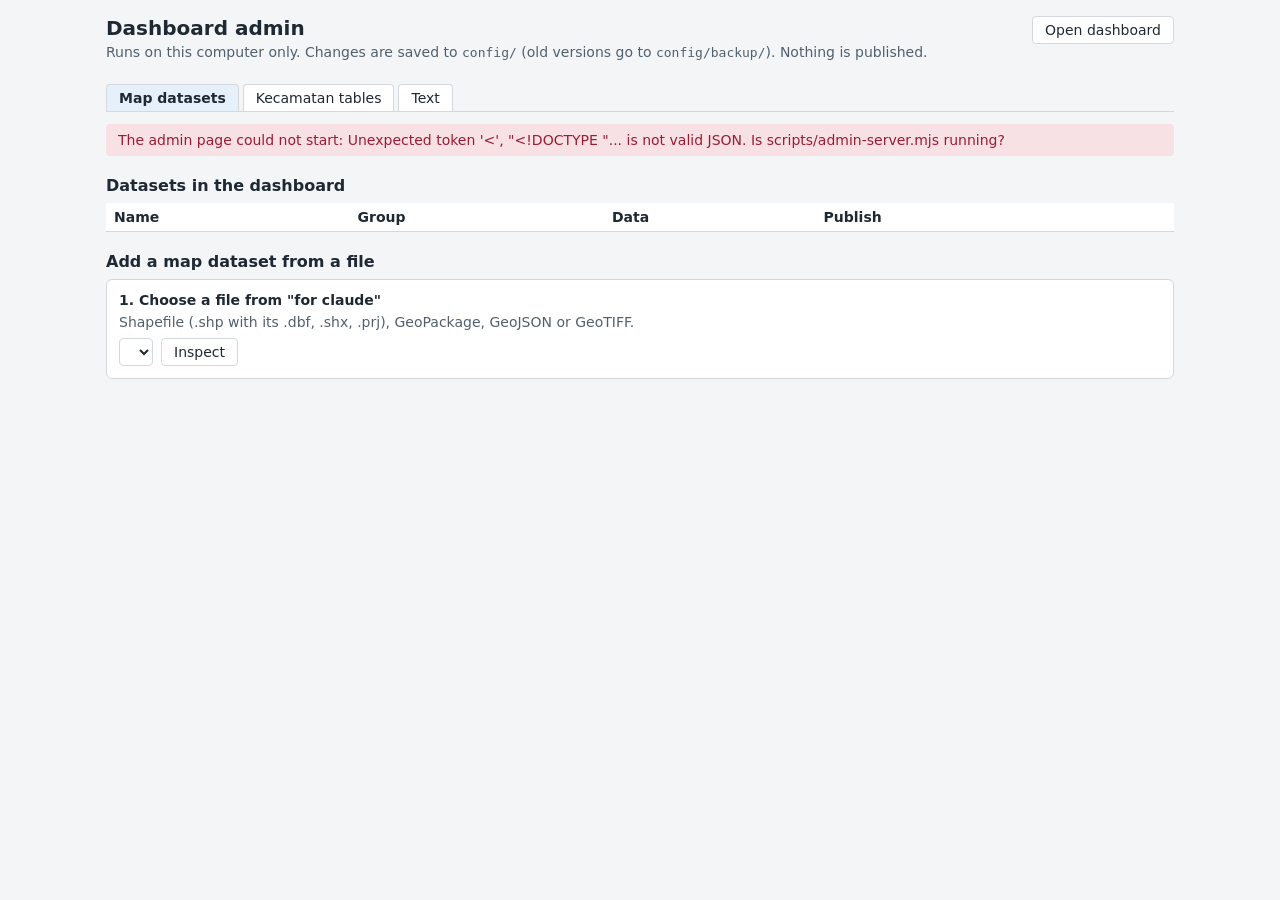
==== admin/index.html @ ed9c8221 "Aceh Tamiang disaster dashboard: first version for colleague review Static MapLibre dashboard for th" ====
<!doctype html>
<html lang="en">
<head>
  <meta charset="utf-8">
  <meta name="viewport" content="width=device-width, initial-scale=1">
  <title>Dashboard admin (local)</title>
  <link rel="stylesheet" href="admin.css">
</head>
<body>
  <header class="top">
    <div>
      <h1>Dashboard admin</h1>
      <p class="muted">Runs on this computer only. Changes are saved to <code>config/</code> (old versions go to <code>config/backup/</code>). Nothing is published.</p>
    </div>
    <a class="button" href="/" target="_blank">Open dashboard</a>
  </header>

  <nav class="tabs" role="tablist">
    <button type="button" role="tab" data-tab="datasets" aria-selected="true">Map datasets</button>
    <button type="button" role="tab" data-tab="tables" aria-selected="false">Kecamatan tables</button>
    <button type="button" role="tab" data-tab="text" aria-selected="false">Text</button>
  </nav>

  <p id="message" class="message" role="status" hidden></p>

  <!-- Map datasets -->
  <section id="tab-datasets" class="tab">
    <h2>Datasets in the dashboard</h2>
    <table class="list">
      <thead><tr><th>Name</th><th>Group</th><th>Data</th><th>Publish</th><th></th></tr></thead>
      <tbody id="dataset-rows"></tbody>
    </table>

    <h2>Add a map dataset from a file</h2>
    <ol class="steps">
      <li>
        <h3>1. Choose a file from "for claude"</h3>
        <p class="muted">Shapefile (.shp with its .dbf, .shx, .prj), GeoPackage, GeoJSON or GeoTIFF.</p>
        <div class="row">
          <select id="map-file"></select>
          <button type="button" id="map-inspect">Inspect</button>
        </div>
        <pre id="map-info" class="info" hidden></pre>
      </li>
      <li id="map-type-step" hidden>
        <h3>2. What kind of data is it?</h3>
        <select id="map-type">
          <option value="classes">Polygons with classes (e.g. hazard index Rendah/Sedang/Tinggi)</option>
          <option value="extent">Polygons as one area (e.g. observed flood extent)</option>
          <option value="raster-sum">Raster of counts (e.g. population per cell)</option>
          <option value="raster-classes">Raster of classes (e.g. land cover)</option>
        </select>
        <div id="map-type-options"></div>
      </li>
      <li id="map-meta-step" hidden>
        <h3>3. Describe it</h3>
        <div id="map-meta"></div>
        <button type="button" id="map-process" class="primary">Process</button>
      </li>
      <li id="map-result-step" hidden>
        <h3>4. Check the result</h3>
        <pre id="map-log" class="info"></pre>
        <div id="map-summary"></div>
        <button type="button" id="map-save" class="primary" hidden>Add to dashboard</button>
      </li>
    </ol>
  </section>

  <!-- Kecamatan tables -->
  <section id="tab-tables" class="tab" hidden>
    <h2>Add numbers per kecamatan from a spreadsheet</h2>
    <ol class="steps">
      <li>
        <h3>1. Fill in the template</h3>
        <p><a href="/templates/Template_Data_Kecamatan.xlsx" download>Download Template_Data_Kecamatan.xlsx</a>. One row per kecamatan; leave a cell empty when there is no data (it shows as "—", never as zero). Describe every column in the "Kolom" sheet. Save the filled file in "for claude".</p>
      </li>
      <li>
        <h3>2. Choose the filled file and check it</h3>
        <div class="row">
          <select id="table-file"></select>
          <button type="button" id="table-inspect">Check</button>
        </div>
        <div id="table-check"></div>
      </li>
      <li id="table-meta-step" hidden>
        <h3>3. Describe it and choose where it appears</h3>
        <div id="table-meta"></div>
        <div id="table-columns"></div>
        <button type="button" id="table-save" class="primary">Process and add to dashboard</button>
        <pre id="table-log" class="info" hidden></pre>
      </li>
    </ol>
  </section>

  <!-- Text -->
  <section id="tab-text" class="tab" hidden>
    <h2>Dashboard text</h2>
    <p class="muted">Every label and sentence on the dashboard, in Indonesian and English. Dataset names, sources and methods are edited under Map datasets.</p>
    <div id="text-fields"></div>
    <h3>Limitations (shown in "Tentang data")</h3>
    <div id="text-limitations"></div>
    <p class="row">
      <button type="button" id="text-add-limitation">Add a limitation</button>
      <button type="button" id="text-save" class="primary">Save text</button>
    </p>
  </section>

  <dialog id="edit-dialog">
    <form method="dialog">
      <h2 id="edit-title"></h2>
      <div id="edit-fields"></div>
      <p class="row">
        <button value="cancel">Cancel</button>
        <button value="save" class="primary" id="edit-save">Save</button>
      </p>
    </form>
  </dialog>

  <script type="module" src="admin.js"></script>
</body>
</html>
---- admin/admin.css ----
:root {
  --page: #f3f5f7;
  --surface: #ffffff;
  --text: #1f2933;
  --muted: #52606d;
  --border: #d3d9df;
  --focus: #0b5cad;
  --selected-bg: #e6f0fa;
  --error: #9b1c31;
}

* { box-sizing: border-box; }

body {
  margin: 0 auto;
  max-width: 1100px;
  padding: 16px;
  font-family: system-ui, -apple-system, "Segoe UI", Roboto, sans-serif;
  font-size: 14px;
  color: var(--text);
  background: var(--page);
}

h1 { font-size: 20px; margin: 0 0 4px; }
h2 { font-size: 16px; margin: 20px 0 8px; }
h3 { font-size: 14px; margin: 0 0 6px; }
p { margin: 0 0 8px; }
.muted { color: var(--muted); }
code { font-size: 13px; }

:focus-visible { outline: 2px solid var(--focus); outline-offset: 2px; }

.top {
  display: flex;
  justify-content: space-between;
  align-items: flex-start;
  gap: 16px;
}

button, .button, select, input, textarea {
  font: inherit;
  color: inherit;
}

button, .button {
  padding: 5px 12px;
  border: 1px solid var(--border);
  border-radius: 4px;
  background: var(--surface);
  cursor: pointer;
  text-decoration: none;
  white-space: nowrap;
}

button.primary {
  background: var(--focus);
  border-color: var(--focus);
  color: #ffffff;
}

button:disabled { opacity: 0.5; cursor: wait; }

select, input, textarea {
  padding: 4px 6px;
  border: 1px solid var(--border);
  border-radius: 4px;
  background: var(--surface);
  max-width: 100%;
}

input[type="color"] { padding: 0; width: 36px; height: 28px; }
textarea { width: 100%; min-height: 54px; }

.tabs {
  display: flex;
  gap: 4px;
  margin-top: 16px;
  border-bottom: 1px solid var(--border);
}

.tabs button {
  border-bottom: 0;
  border-radius: 4px 4px 0 0;
}

.tabs button[aria-selected="true"] {
  background: var(--selected-bg);
  font-weight: 600;
}

.message {
  margin: 12px 0 0;
  padding: 8px 12px;
  border-radius: 4px;
  background: var(--selected-bg);
}

.message.error { background: #f8e1e5; color: var(--error); }

.list {
  width: 100%;
  border-collapse: collapse;
  background: var(--surface);
}

.list th, .list td {
  padding: 6px 8px;
  border-bottom: 1px solid var(--border);
  text-align: left;
  vertical-align: top;
}

.list td:last-child { text-align: right; white-space: nowrap; }

.steps {
  margin: 0;
  padding: 0;
  list-style: none;
}

.steps > li {
  margin-bottom: 12px;
  padding: 12px;
  background: var(--surface);
  border: 1px solid var(--border);
  border-radius: 6px;
}

.row {
  display: flex;
  flex-wrap: wrap;
  align-items: center;
  gap: 8px;
}

.info {
  max-height: 260px;
  overflow: auto;
  margin: 8px 0;
  padding: 8px;
  background: var(--page);
  border-radius: 4px;
  font-size: 12px;
  white-space: pre-wrap;
}

.fields {
  display: grid;
  grid-template-columns: minmax(140px, 220px) minmax(0, 1fr) minmax(0, 1fr);
  gap: 6px 10px;
  align-items: center;
  margin: 8px 0 12px;
}

.fields label { font-weight: 600; }
.fields .hint { grid-column: 2 / -1; color: var(--muted); font-size: 12px; margin-top: -4px; }
.fields .wide { grid-column: 2 / -1; }

.classes td input[type="text"] { width: 100%; }

.check { margin: 4px 0; }
.problems { color: var(--error); }

dialog {
  width: min(760px, 100%);
  border: 1px solid var(--border);
  border-radius: 6px;
}

@media (max-width: 700px) {
  .fields { grid-template-columns: minmax(0, 1fr); }
  .fields .hint, .fields .wide { grid-column: auto; }
  .top { flex-direction: column; }
  /* Wide tables scroll inside themselves instead of widening the page. */
  .list { display: block; overflow-x: auto; }
}
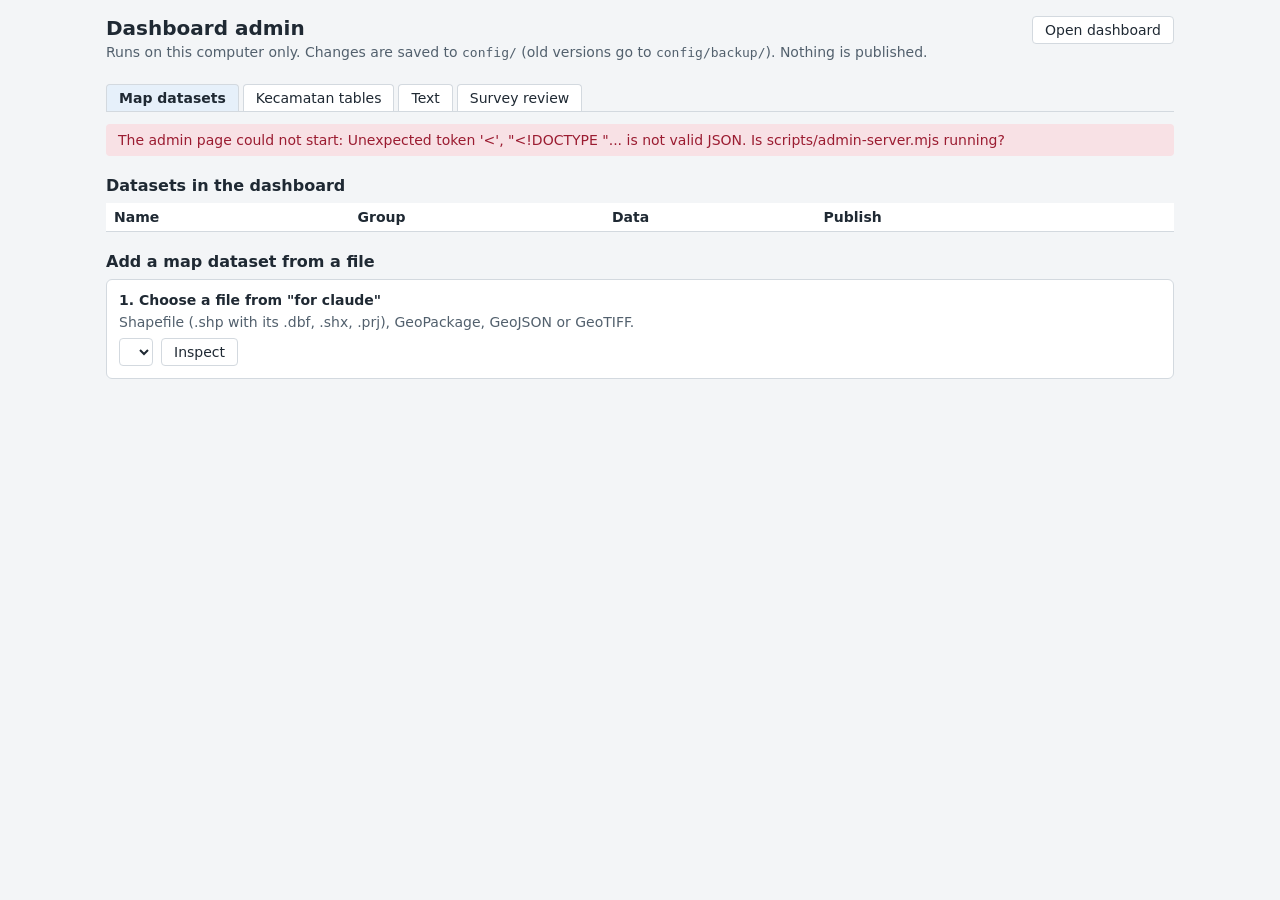
==== commit 88da9add: "Add Survey review: curate Drive uploads before publishing The local admin page gets a Survey review " ====
--- a/admin/index.html
+++ b/admin/index.html
@@ -19,6 +19,7 @@
     <button type="button" role="tab" data-tab="datasets" aria-selected="true">Map datasets</button>
     <button type="button" role="tab" data-tab="tables" aria-selected="false">Kecamatan tables</button>
     <button type="button" role="tab" data-tab="text" aria-selected="false">Text</button>
+    <button type="button" role="tab" data-tab="survey" aria-selected="false">Survey review</button>
   </nav>
 
   <p id="message" class="message" role="status" hidden></p>
@@ -105,6 +106,42 @@
     </p>
   </section>
 
+  <!-- Survey review -->
+  <section id="tab-survey" class="tab" hidden>
+    <h2>Review BRIN Survey uploads before publishing</h2>
+    <p class="muted">Only approved records are published. Review decisions stay on this computer in <code>data/raw/survey/curation.json</code>; the uploads in Drive are never changed. A record that changes after review needs review again.</p>
+    <ol class="steps">
+      <li>
+        <h3>1. Get the uploads from Google Drive</h3>
+        <div class="row">
+          <label for="survey-admin-code">Admin code</label>
+          <input id="survey-admin-code" type="password" autocomplete="off" size="28">
+          <label class="check"><input id="survey-remember" type="checkbox"> Remember on this computer</label>
+          <button type="button" id="survey-sync" class="primary">Get uploads from Drive</button>
+        </div>
+        <p class="hint muted">Copies new files into <code>for claude/survey/drive/</code>. Export files from tablets can be put in <code>for claude/survey/</code> too.</p>
+      </li>
+      <li>
+        <h3>2. Review</h3>
+        <div class="row" id="survey-filters" role="group" aria-label="Show"></div>
+        <table class="list">
+          <thead><tr><th>Record</th><th>Contributor</th><th>Date</th><th>Kecamatan</th><th>Status</th><th></th></tr></thead>
+          <tbody id="survey-records"></tbody>
+        </table>
+      </li>
+      <li>
+        <h3>3. Publish the approved records</h3>
+        <p class="muted">Writes <code>data/web/brin_survey.geojson</code>, <code>data/web/documentation.geojson</code> and their photos. It does not push: commit and push afterwards (or ask Claude).</p>
+        <button type="button" id="survey-publish" class="primary">Publish approved records</button>
+        <pre id="survey-log" class="info" hidden></pre>
+      </li>
+    </ol>
+  </section>
+
+  <dialog id="survey-dialog" class="review-dialog">
+    <form method="dialog" id="survey-review-form"></form>
+  </dialog>
+
   <dialog id="edit-dialog">
     <form method="dialog">
       <h2 id="edit-title"></h2>
--- a/admin/admin.css
+++ b/admin/admin.css
@@ -174,3 +174,21 @@
   /* Wide tables scroll inside themselves instead of widening the page. */
   .list { display: block; overflow-x: auto; }
 }
+
+/* Survey review */
+.hint { font-size: 12px; margin: 4px 0 0; }
+#survey-filters { margin-bottom: 8px; }
+#survey-filters button[aria-pressed="true"] { background: var(--selected-bg); font-weight: 600; }
+.flag { color: var(--error); font-size: 12px; }
+.flags { margin: 0 0 8px; padding: 8px 8px 8px 24px; background: #fdf3e7; border-radius: 4px; }
+.state { padding: 1px 6px; border: 1px solid var(--border); border-radius: 10px; font-size: 12px; white-space: nowrap; }
+.state.approved { background: #e3f1e6; }
+.state.rejected { background: #f8e1e5; }
+.state.changed, .state.pending { background: #fdf3e7; }
+.review-dialog { width: min(900px, 100%); }
+.review-field { display: flex; flex-direction: column; gap: 2px; margin: 6px 0; font-weight: 600; }
+.review-field input, .review-field textarea { font-weight: 400; width: 100%; }
+.review-photos { display: grid; grid-template-columns: repeat(auto-fill, minmax(200px, 1fr)); gap: 10px; }
+.review-photos figure { margin: 0; padding: 6px; border: 1px solid var(--border); border-radius: 4px; display: flex; flex-direction: column; gap: 4px; }
+.review-photos img { width: 100%; height: 150px; object-fit: cover; border-radius: 3px; }
+.review-photos input[type="text"] { width: 100%; }
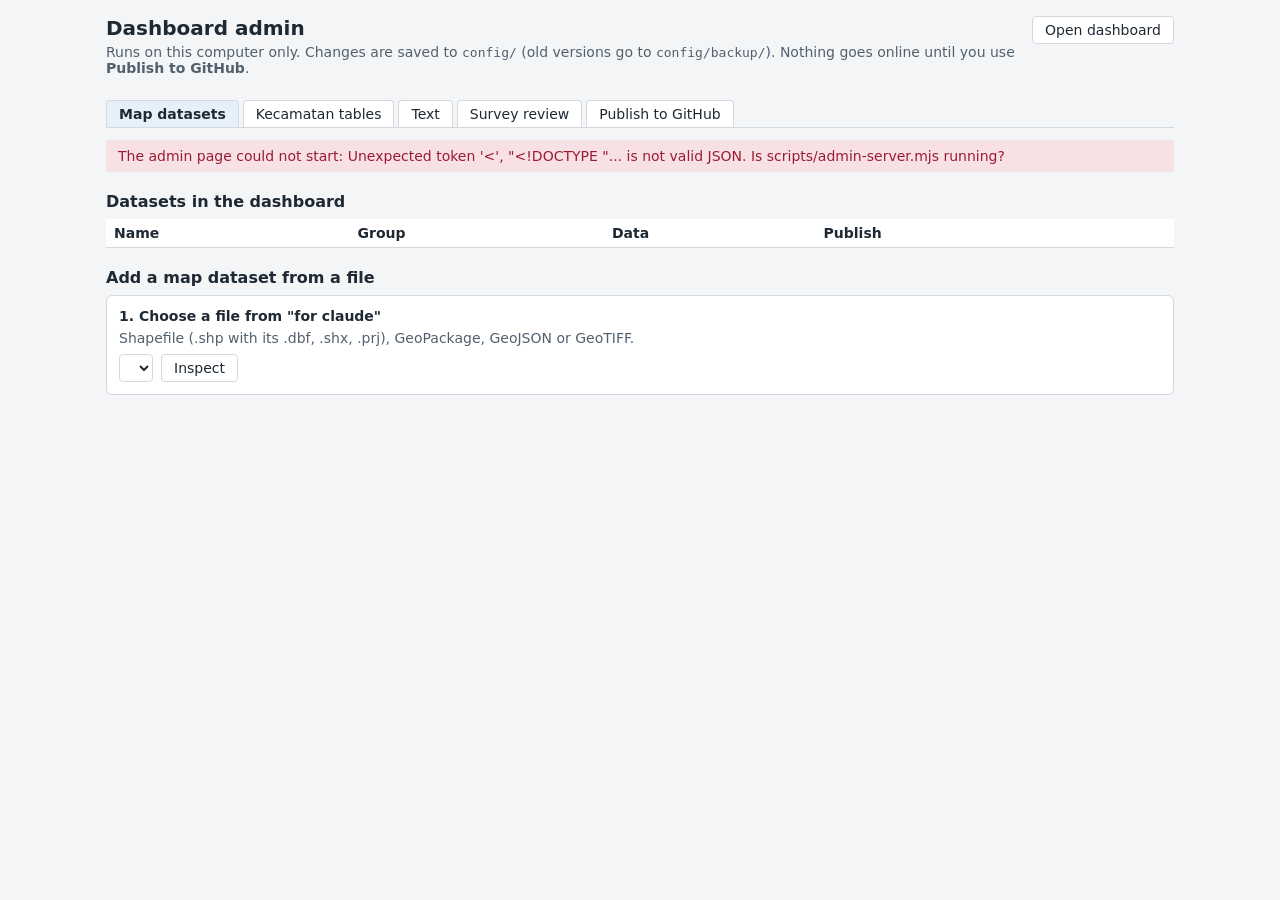
==== commit 6a288883: "Add Publish to GitHub to the local admin page A new tab commits the changed files in config/ and dat" ====
--- a/admin/index.html
+++ b/admin/index.html
@@ -10,7 +10,7 @@
   <header class="top">
     <div>
       <h1>Dashboard admin</h1>
-      <p class="muted">Runs on this computer only. Changes are saved to <code>config/</code> (old versions go to <code>config/backup/</code>). Nothing is published.</p>
+      <p class="muted">Runs on this computer only. Changes are saved to <code>config/</code> (old versions go to <code>config/backup/</code>). Nothing goes online until you use <strong>Publish to GitHub</strong>.</p>
     </div>
     <a class="button" href="/" target="_blank">Open dashboard</a>
   </header>
@@ -20,6 +20,7 @@
     <button type="button" role="tab" data-tab="tables" aria-selected="false">Kecamatan tables</button>
     <button type="button" role="tab" data-tab="text" aria-selected="false">Text</button>
     <button type="button" role="tab" data-tab="survey" aria-selected="false">Survey review</button>
+    <button type="button" role="tab" data-tab="github" aria-selected="false">Publish to GitHub</button>
   </nav>
 
   <p id="message" class="message" role="status" hidden></p>
@@ -131,9 +132,35 @@
       </li>
       <li>
         <h3>3. Publish the approved records</h3>
-        <p class="muted">Writes <code>data/web/brin_survey.geojson</code>, <code>data/web/documentation.geojson</code> and their photos. It does not push: commit and push afterwards (or ask Claude).</p>
+        <p class="muted">Writes <code>data/web/brin_survey.geojson</code>, <code>data/web/documentation.geojson</code> and their photos. It does not push: use the Publish to GitHub tab afterwards.</p>
         <button type="button" id="survey-publish" class="primary">Publish approved records</button>
         <pre id="survey-log" class="info" hidden></pre>
+      </li>
+    </ol>
+  </section>
+
+  <!-- Publish to GitHub -->
+  <section id="tab-github" class="tab" hidden>
+    <h2>Publish to the live dashboard</h2>
+    <p class="muted">Commits the changed files in <code>config/</code> and <code>data/web/</code>, and only those, then pushes them to GitHub. The live site updates a few minutes later. Raw data, the <code>for claude</code> folder and survey review decisions are never included. Files over 50 MB are refused.</p>
+    <ol class="steps">
+      <li>
+        <h3>1. Check what will be published</h3>
+        <p class="row"><button type="button" id="git-refresh">Refresh</button> <span id="git-branch" class="muted"></span></p>
+        <table class="list">
+          <thead><tr><th>Change</th><th>File</th><th>Size</th></tr></thead>
+          <tbody id="git-changes"></tbody>
+        </table>
+        <div id="git-unpushed"></div>
+      </li>
+      <li>
+        <h3>2. Describe it and publish</h3>
+        <div class="row">
+          <label for="git-message">Message</label>
+          <input id="git-message" type="text" size="60" placeholder="For example: Publish reviewed survey points">
+          <button type="button" id="git-push" class="primary">Commit and push</button>
+        </div>
+        <p class="hint muted">The first push may open a GitHub sign-in window.</p>
       </li>
     </ol>
   </section>
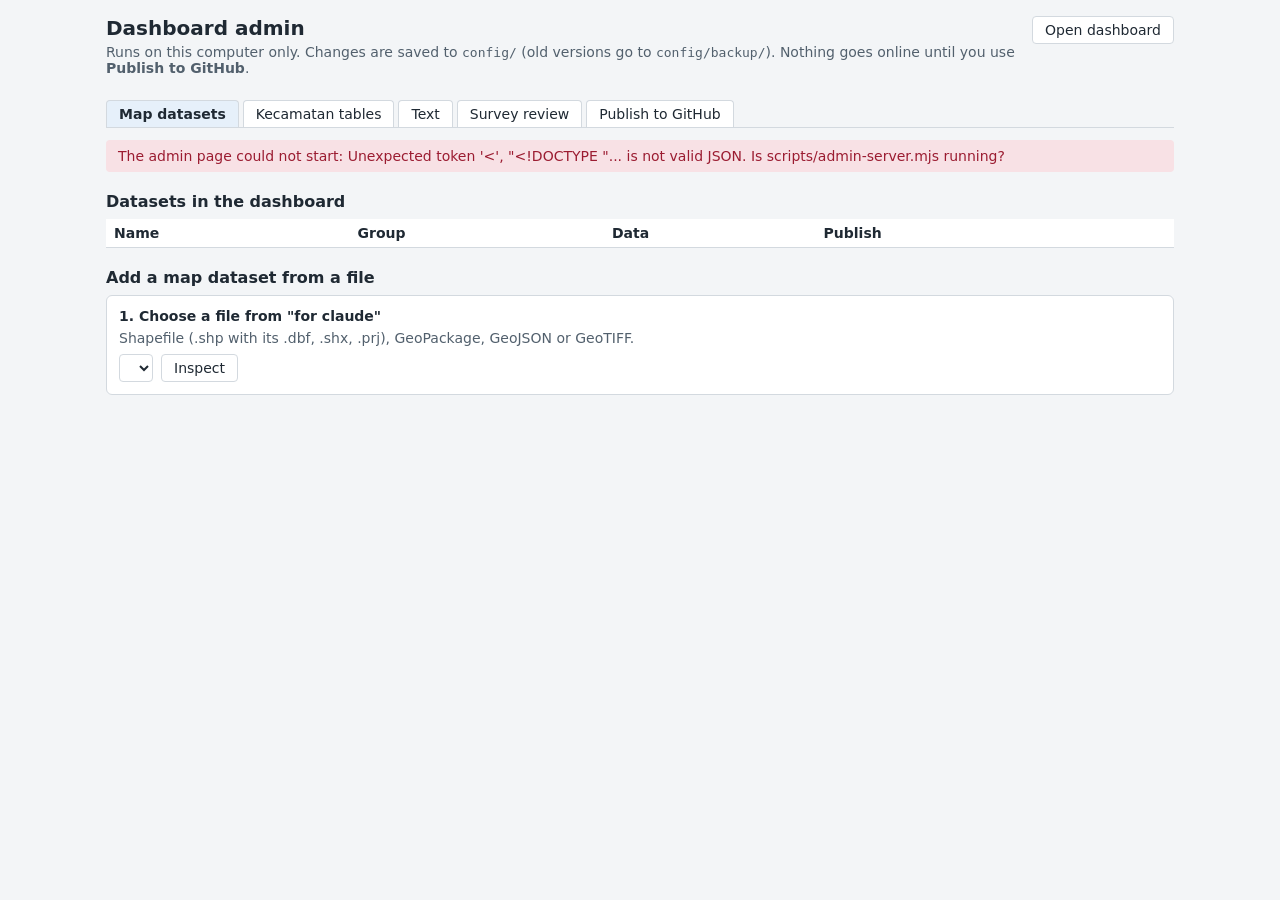
==== commit 4b508b85: "Say clearly when there is nothing to publish to GitHub The Publish to GitHub tab shows whether anyth" ====
--- a/admin/index.html
+++ b/admin/index.html
@@ -160,6 +160,7 @@
           <input id="git-message" type="text" size="60" placeholder="For example: Publish reviewed survey points">
           <button type="button" id="git-push" class="primary">Commit and push</button>
         </div>
+        <p id="git-status" class="git-status" role="status"></p>
         <p class="hint muted">The first push may open a GitHub sign-in window.</p>
       </li>
     </ol>
--- a/admin/admin.css
+++ b/admin/admin.css
@@ -192,3 +192,7 @@
 .review-photos figure { margin: 0; padding: 6px; border: 1px solid var(--border); border-radius: 4px; display: flex; flex-direction: column; gap: 4px; }
 .review-photos img { width: 100%; height: 150px; object-fit: cover; border-radius: 3px; }
 .review-photos input[type="text"] { width: 100%; }
+
+/* Publish to GitHub: a greyed-out button means "nothing to do", not "busy". */
+.git-status { margin: 8px 0 0; font-weight: 600; }
+#git-push:disabled:not([aria-busy="true"]) { cursor: not-allowed; }
